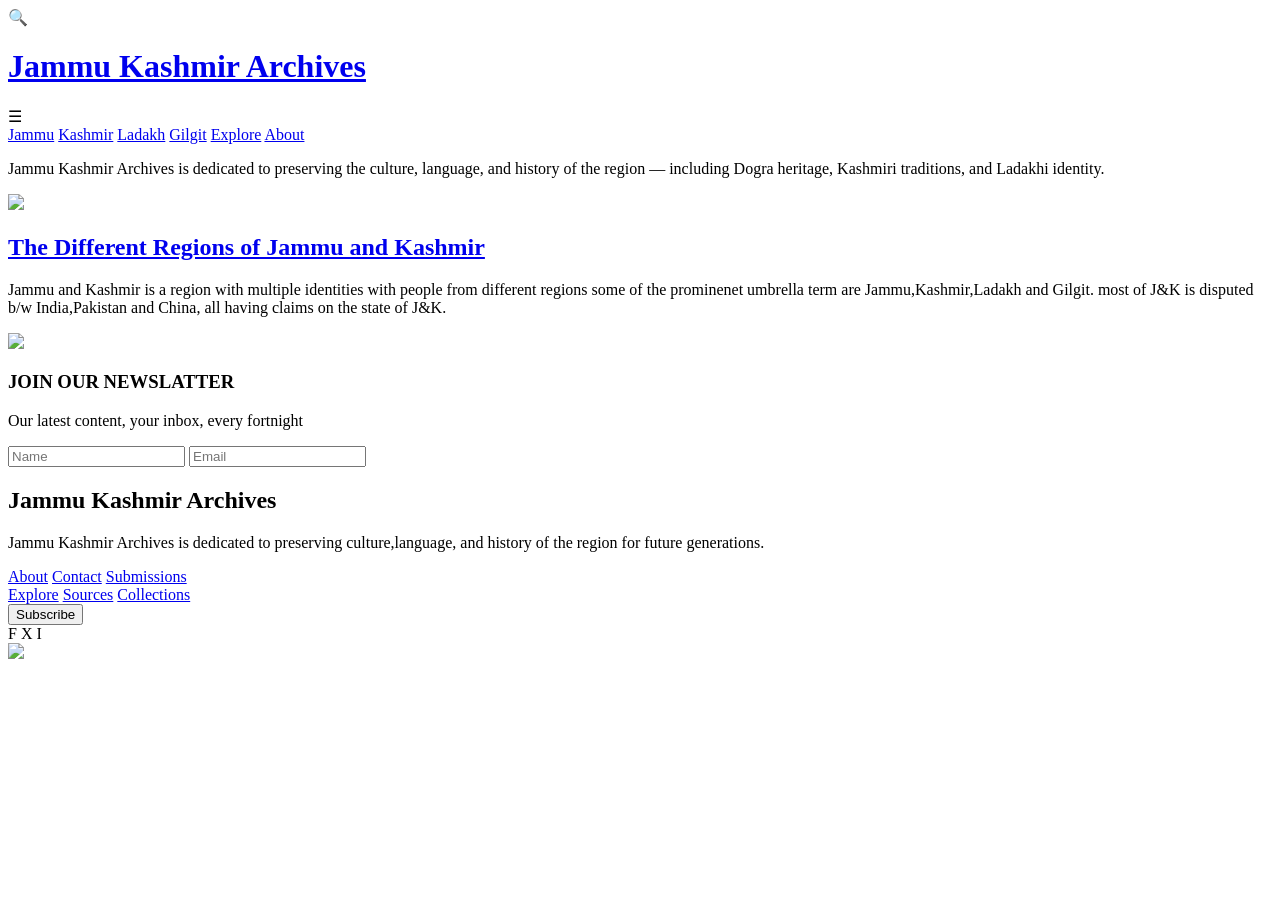
==== jammukashmirarchives/index.html @ c9448fbb "Rename jammukashmirarchives/views/index.html to jammukashmirarchives/index.html" ====
<!DOCTYPE html>
<html lang="en">
<head>
    <meta charset="UTF-8">
    <meta name="viewport" content="width=device-width, initial-scale=1.0">
    <title>Jammu Kashmir Archives</title>
    <link rel="stylesheet" href="../public/css/style.css">
</head>
<body>
    
<!--HEADER-->
<header class="header">
    <div class="topbar">
       <div class="search">🔍</div>
       <div class="logo">
        <a href="index.html">
        <h1>Jammu Kashmir Archives</h1>
        </a>
       </div>
       <div class="icons">☰</div>
    </div>
    <!--NAVBAR-->
    <nav class="navbar">
     <a href="regions/jammu.html">Jammu</a>
         <a href="regions/kashmir.html">Kashmir</a>
        <a href="regions/ladakh.html">Ladakh</a>
         <a href="regions/gilgit.html">Gilgit</a>
         <a href="#">Explore</a>
         <a href="#">About</a>
         </nav>
    </header>

<!--CONTAINER-->
    <main class="container">

        <!--Left-->
        <aside class="left">
            <p>Jammu Kashmir Archives is dedicated to preserving 
                the culture, language, and history of the region —
                including Dogra heritage, Kashmiri traditions, and Ladakhi identity.
            </p>
        </aside>

        <!-- Centre-->
         <section class="centre">
            <a href="articles/different-regions-of-jk.html">
            <img src="../public/images/Jammukashmirarchives footer.png">
            <h2>The Different Regions of Jammu and Kashmir</h2>
            </a>
            <p>Jammu and Kashmir is a region with multiple identities with people from different regions some of the prominenet umbrella term are Jammu,Kashmir,Ladakh and Gilgit.
                most of J&K is disputed b/w India,Pakistan and China, all having claims on the state of J&K.
            </p>
         </section>

        <!--RIGHT-->
         <aside class="right">
            <img src="../public/images/subscribe-symbol-3abd2ce0dabf50a62fc1ead37b15ff3a.png">
            <h3> JOIN OUR NEWSLATTER</h3>
            <p>Our latest content, your inbox, every fortnight</p>
            <input type="text" placeholder="Name">
            <input type="email" placeholder="Email">
         </aside>
    </main>
<footer class="footer">
        <!--TOP Part-->
        <div class="footer-top">
            <!--Left-->
            <div class="footer-about">
                    <h2>Jammu Kashmir Archives</h2>
                <p>Jammu Kashmir Archives is dedicated to preserving culture,language, and history of the region for future generations.</p>
            </div>
            <!--C-1-->
            <div class="footer-links">
                <a href="#">About</a>
                <a href="#">Contact</a>
                <a href="#">Submissions</a>
            </div>

            <!--C-2-->
             
             <div class="footer-links">
                <a href="#">Explore</a>
                <a href="#">Sources</a>
                <a href="#">Collections</a>
            </div>

            
            <div class="footer-right">
                <button class="subscribe-btn">Subscribe</button>
                <div class="socials">
                    <span>F</span>
                    <span>X</span>
                    <span>I</span>
                </div>
            </div>

        </div>
        <img class="ft-img" src="../public/images/jammukashmirarchivesfooteralt2 (1).jpeg">
    </footer>
    
</body>
</html>
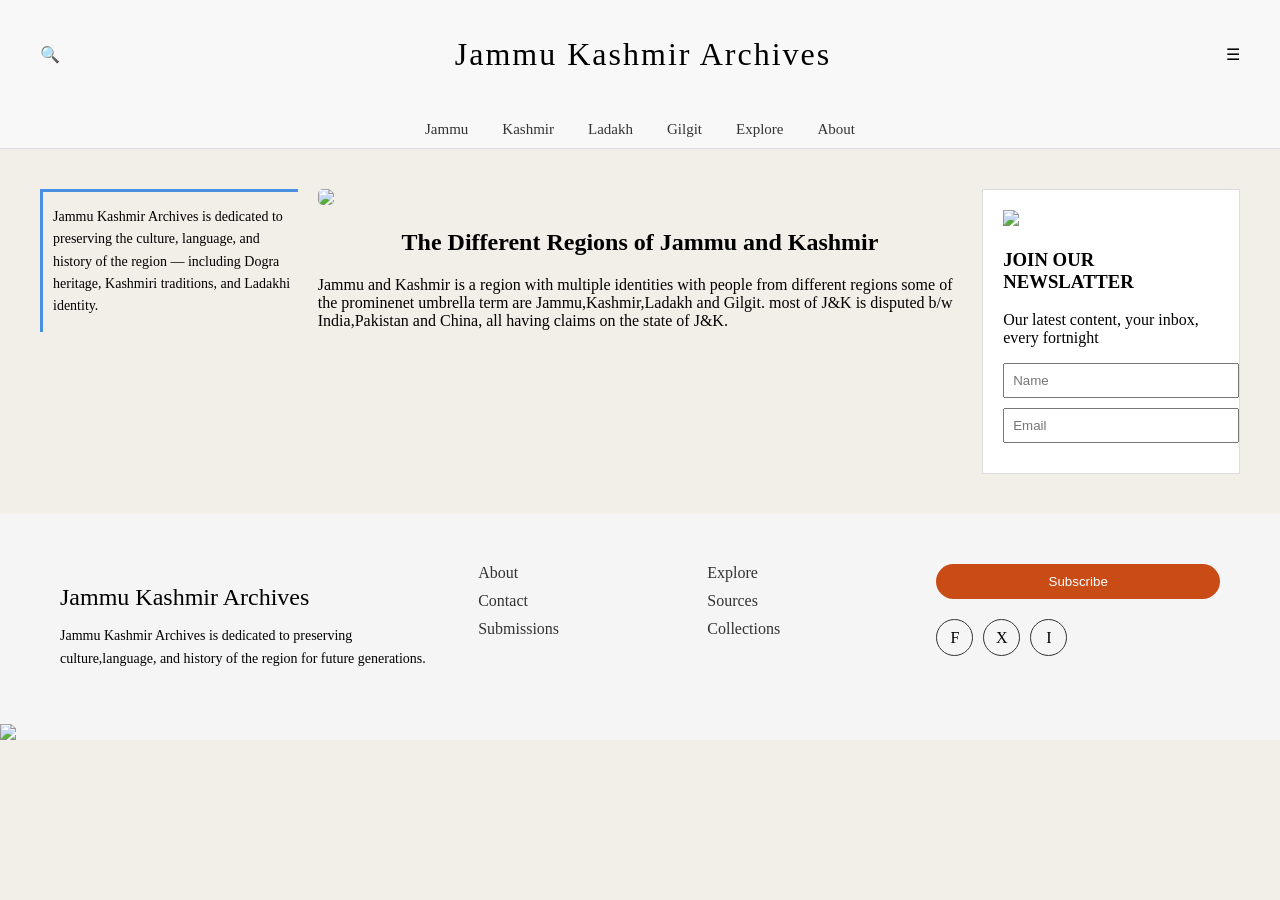
==== commit d23261e3: "Update index.html" ====
--- a/jammukashmirarchives/index.html
+++ b/jammukashmirarchives/index.html
@@ -4,7 +4,7 @@
     <meta charset="UTF-8">
     <meta name="viewport" content="width=device-width, initial-scale=1.0">
     <title>Jammu Kashmir Archives</title>
-    <link rel="stylesheet" href="../public/css/style.css">
+    <link rel="stylesheet" href="public/css/style.css">
 </head>
 <body>
     
--- a/jammukashmirarchives/public/css/style.css
+++ b/jammukashmirarchives/public/css/style.css
@@ -0,0 +1,295 @@
+body{
+    font-family: Georgia, serif;
+    background-color:#f2efe9;
+    color:black;
+    margin:0;
+}
+.header{
+    background: #f8f8f8;
+    border-bottom: 1px solid #ddd;
+}
+.topbar{
+    display:flex;
+    justify-content:space-between;
+    align-items: center;
+    padding:15px 40px;
+}
+
+.logo a{
+    color: black;
+    text-decoration: none;
+}
+.logo h1{
+    font-weight:400;
+    letter-spacing:  2px;
+}
+.navbar{
+    text-align:center;
+    padding:10px;
+}
+.navbar a{
+    margin:0 15px;
+    text-decoration: none;
+    color:#333;
+    font-size:15px;
+}
+/* MAIN FRID*/
+.container{
+    display:grid;
+    grid-template-columns: 1fr 2.5fr 1fr;
+    gap:20px;
+    padding:40px;
+    align-items: start;
+}
+/*LEFT*/
+.left{
+    height:fit-content;
+    font-size:14px;
+    line-height: 1.6;
+    border-left:3px solid #4a90e2;
+    border-top:3px solid #4a90e2;
+    padding-left:10px;
+}
+
+.centre img{
+    width:100%;
+    height:auto;
+    border-radius:5px;
+}
+
+.centre a{
+    color: black;
+    text-decoration: none;
+}
+
+.centre h2{
+text-align: center;
+}
+
+/*RIGHT*/
+.right{
+    background: white;
+    padding:20px;
+    border:1px solid #ddd;
+}
+.right img{
+width:100%;
+height:auto;
+
+}
+.right input{
+    width:100%;
+    margin-bottom:10px;
+    padding: 8px;
+}
+
+.right button{
+    width:100px;
+    padding: 10px;
+    background: #1e4d5c;
+    color:white;
+    border:none;
+}
+/*FOOTER*/
+.footer{
+    grid-template-columns: 1fr 1fr;
+    background: #f5f5f5;
+    padding-top:50px;
+}
+
+.footer-top{
+    display: grid;
+    grid-template-columns: 2fr 1fr 1fr 1.5fr;
+    gap:40px;
+    padding:0 60px;
+
+}
+
+.footer-about h2{
+    font-weight:500;
+    margin-bottom:10px;
+
+}
+.footer-about p{
+    font-size:14px;
+    line-height:1.6;
+
+}
+
+.footer-links{
+    display:flex;
+    flex-direction:column;
+    gap:10px;
+}
+
+.footer-links a{
+    text-decoration: none;
+    color:#333;
+}
+
+.footer-right {
+  display: flex;
+  flex-direction: column;
+  gap: 20px;
+}
+
+
+.subscribe-btn {
+  background: #c94b16;
+  color: white;
+  padding: 10px 20px;
+  border: none;
+  border-radius: 20px;
+  cursor: pointer;
+}
+
+
+.socials {
+  display: flex;
+  gap: 10px;
+}
+
+.socials span {
+  width: 35px;
+  height: 35px;
+  border: 1px solid #333;
+  border-radius: 50%;
+  display: flex;
+  align-items: center;
+  justify-content: center;
+}
+
+
+
+.ft-img{
+    width:100%;
+    max-width: 1300px;
+    display: block;
+    margin:40px auto 0;
+    opacity: .95;
+    
+}
+/*TAGS*/
+.tags{
+    background: #489ab5;
+    color: white;
+    width:100%;
+    height:150px;
+    border:2px;
+    padding-top: 20px;
+}
+
+.tags h3{
+    text-align: center;
+}
+
+.nav-tag{
+text-align:center;
+padding:25px;
+
+}
+
+.nav-tag a{
+    margin:0 15px;
+    text-decoration: none;
+    color:#d9c5c5;
+    font-size:15px;
+
+}
+
+
+.tagline{
+    color:#555;
+    font-size:16px;
+    margin-bottom:20px;
+}
+
+.articles{
+    border-bottom:1px solid #ccc;
+    padding:10px;
+}
+
+.space {
+    margin-left:10px;
+    
+}
+
+.space a{
+    text-decoration: underline;
+    color: #555;
+    text-decoration-color: #489ab5;
+}
+
+.space a:hover{
+    color: #489ab5;
+}
+
+/**Jammu**/
+
+.grid{
+    display: grid;
+    grid-template-columns: repeat(4,1fr);
+    gap:30px;
+    margin-top:40px;
+    padding-left: 40px;
+    padding-right: 40px;
+}
+
+.card img{
+    align-items: center;
+    width: 285px;
+    height: 215px;
+    object-fit:cover;
+}
+
+.card a{
+    text-decoration: none;
+    color: #111;
+}
+
+.card h3{
+    font-size:18px;
+    margin:10px 0;
+}
+
+.card p{
+    font-size:14px;
+    color:#444;
+}
+
+.pagination{
+    text-align:center;
+    margin:50px 0;
+}
+
+.pagination a{
+    margin:0 8px;
+    text-decoration: none;
+    color:#333;
+    font-size:16px;
+}
+
+.pagination a:hover{
+    text-decoration: underline;
+}
+
+
+.published-text{
+    font-family: 'libre baskerville';
+    line-height: 1.7;
+    font-size:16px;
+    color: #111;
+}
+/**Articles**/
+
+.text-for-articles{
+    text-align: center;
+    padding-left:250px;
+    padding-right:250px;
+}
+.text-for-articles img{
+    width: 72%;
+    height:auto;
+    margin-top: 15px;
+    margin-bottom: 15px;
+}
